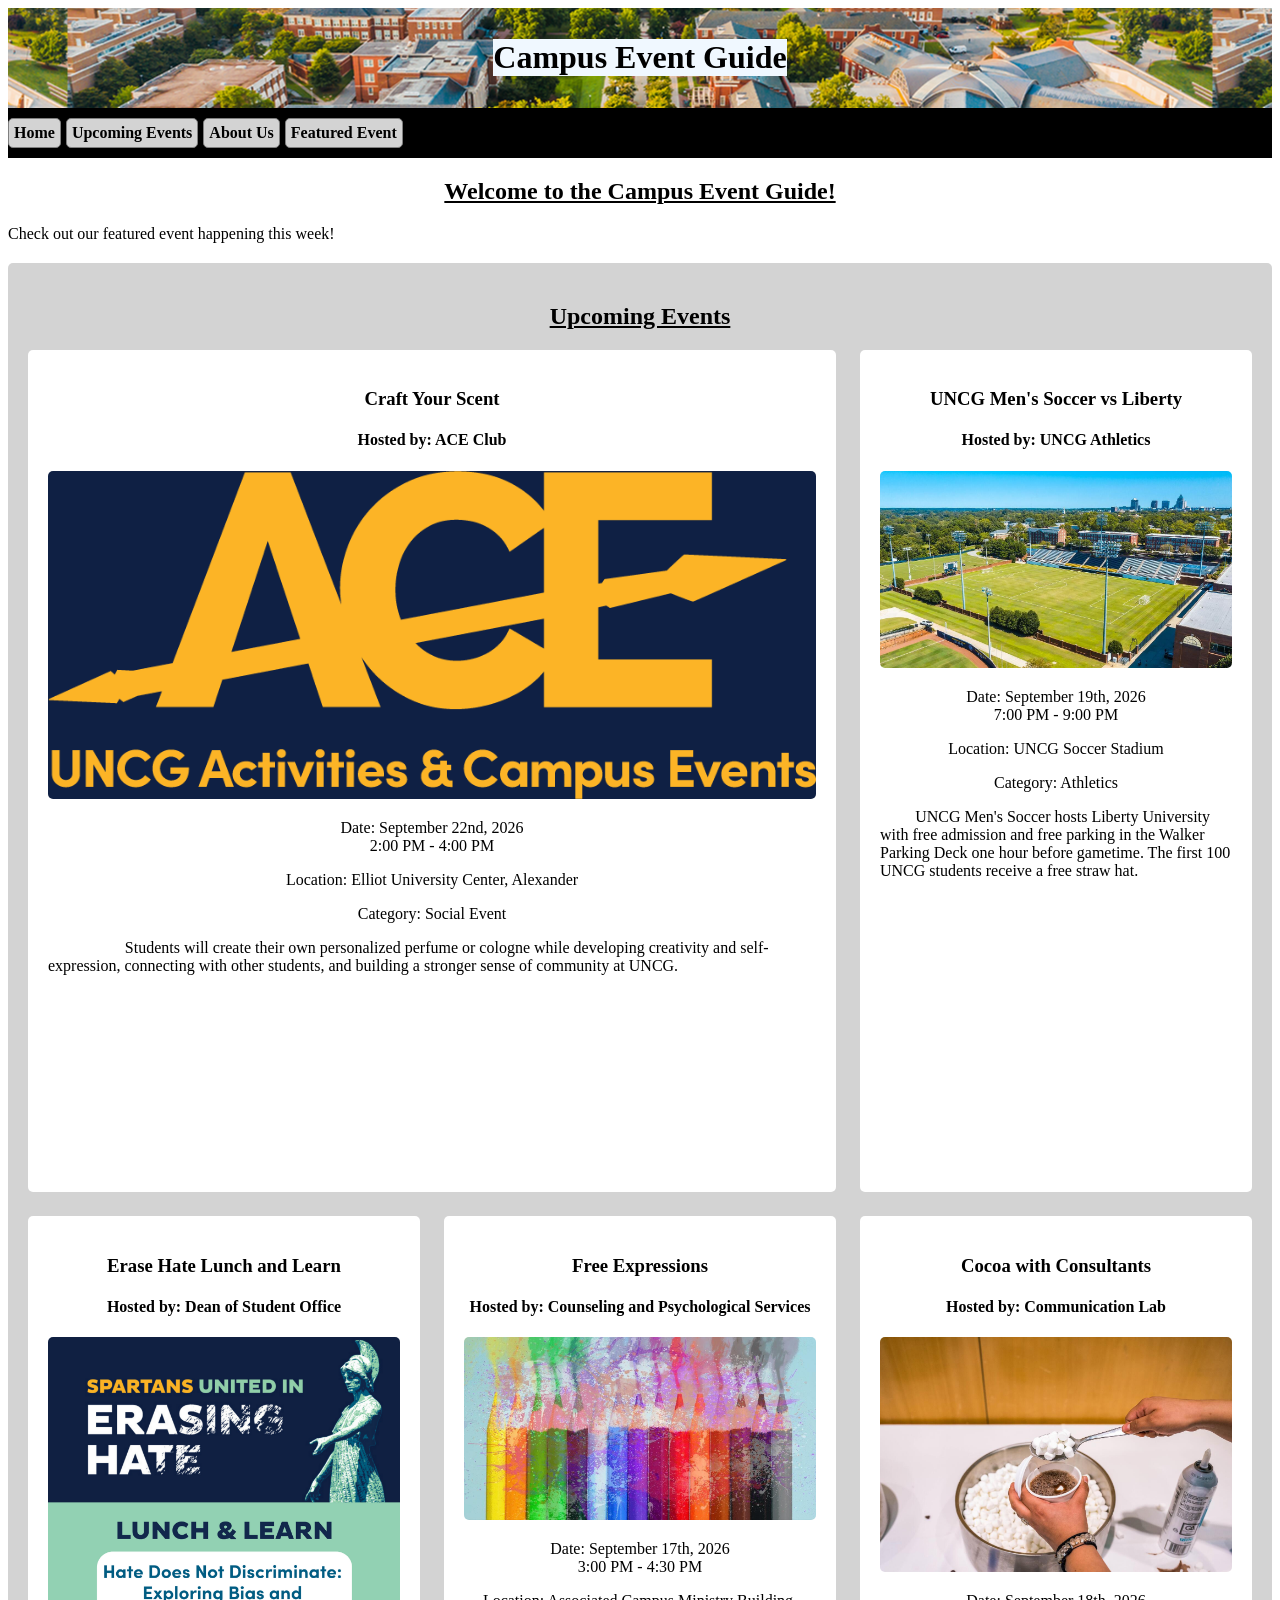
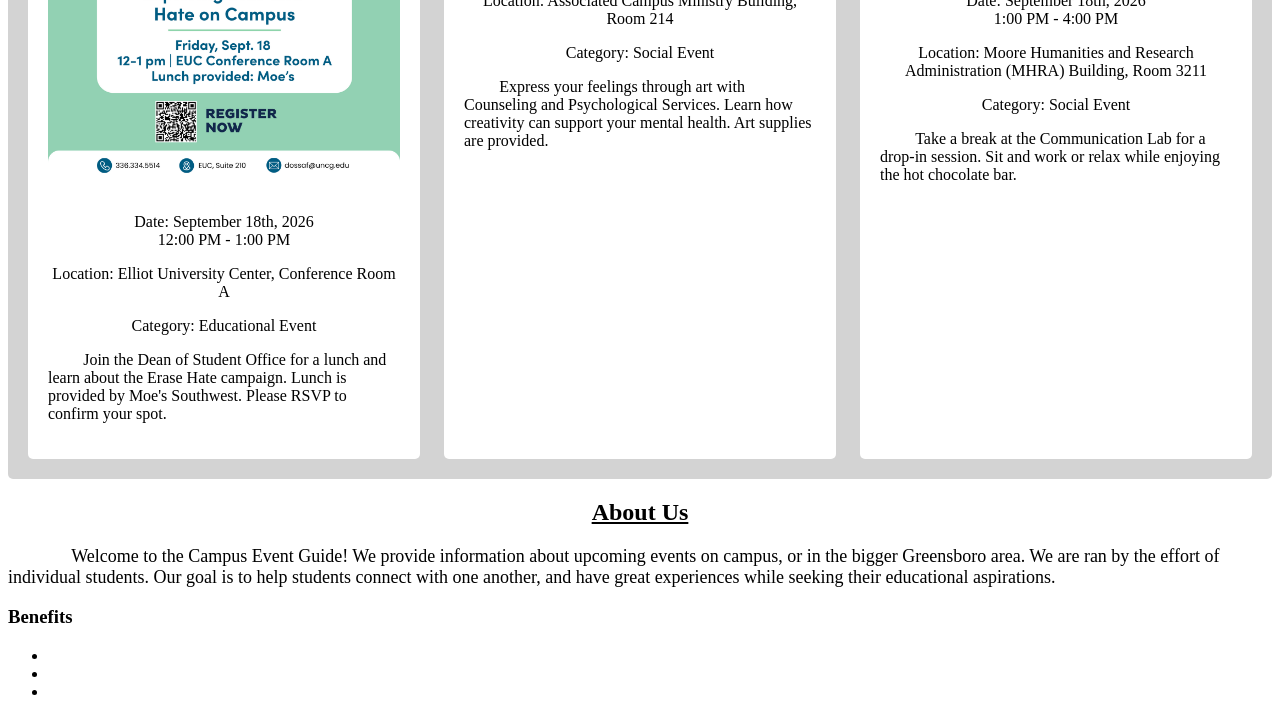
==== index.html @ bd1dc9d8 "added list of benefits" ====
<!DOCTYPE html>
<html>

<head>
    <meta charset="utf-8">
    <title>Home - Campus Event Guide</title>
    <meta name="description" content="">
    <meta name="viewport" content="width=device-width, initial-scale=1">
    <link rel="stylesheet" href="css/styles.css">
</head>

<body>
    <header>
        <div class="banner">
            <h1 id="bannerheader">Campus Event Guide</h1>

        </div>
        <nav>
            <ul class="navbar">
                <li class="nav-item"><a href="index.html">Home</a></li>
                <li class="nav-item"><a href="#upcoming">Upcoming Events</a></li>
                <li class="nav-item"><a href="#about">About Us</a></li>
                <li class="nav-item"><a href="event.html">Featured Event</a></li>
            </ul>
    </header>
    <main>
        <section id="hero">
            <h2>Welcome to the Campus Event Guide!</h2>
            <p>Check out our featured event happening this week!</p>
        </section>
        <section id="upcoming">
            <h2>Upcoming Events</h2>
            <div class="event-cards">
                <article class="event-card" id="event1">
                    <h3>Craft Your Scent</h3>
                    <h4>Hosted by: ACE Club</h4>
                    <img src="images/ace.png" alt="Craft Your Scent Event" class="event-image" />
                    <p>Date: September 22nd, 2026 <br />
                        2:00 PM - 4:00 PM
                    </p>
                    <p>Location: Elliot University Center, Alexander</p>
                    <p>Category: Social Event</p>
                    <p class="card">Students will create their own personalized
                        perfume or cologne while developing creativity
                        and self-expression, connecting with other students,
                        and building a stronger sense of community at UNCG.</p>
                </article>
                <article class="event-card">
                    <h3>UNCG Men's Soccer vs Liberty</h3>
                    <h4>Hosted by: UNCG Athletics</h4>
                    <img src="images/soccer.jpg" alt="UNCG Soccer Stadium" class="event-image" />
                    <p>Date: September 19th, 2026 <br />
                        7:00 PM - 9:00 PM
                    </p>
                    <p>Location: UNCG Soccer Stadium</p>
                    <p>Category: Athletics</p>
                    <p class="card">UNCG Men's Soccer hosts Liberty University with free admission
                        and free parking in the Walker Parking Deck one hour
                        before gametime. The first 100 UNCG students receive a free
                        straw hat. </p>
                </article>
                <article class="event-card">
                    <h3>Erase Hate Lunch and Learn</h3>
                    <h4>Hosted by: Dean of Student Office</h4>
                    <img src="images/hate.png" alt="Erase Hate Lunch and Learn" class="event-image" />
                    <p>Date: September 18th, 2026 <br />
                        12:00 PM - 1:00 PM
                    </p>
                    <p>Location: Elliot University Center, Conference Room A</p>
                    <p>Category: Educational Event</p>
                    <p class="card">Join the Dean of Student Office for a lunch and learn
                        about the Erase Hate campaign. Lunch is provided by
                        Moe's Southwest. Please RSVP to confirm your spot.</p>
                </article>
                <article class="event-card">
                    <h3>Free Expressions</h3>
                    <h4>Hosted by: Counseling and Psychological Services</h4>
                    <img src="images/paint.jpg" alt="Colorful paintbrushes and paint splashes" class="event-image" />
                    <p>Date: September 17th, 2026 <br />
                        3:00 PM - 4:30 PM
                    </p>
                    <p>Location: Associated Campus Ministry Building, Room 214</p>
                    <p>Category: Social Event</p>
                    <p class="card">Express your feelings through art with Counseling and
                        Psychological Services. Learn how creativity can support
                        your mental health. Art supplies are provided.</p>
                </article>
                <article class="event-card">
                    <h3>Cocoa with Consultants</h3>
                    <h4>Hosted by: Communication Lab</h4>
                    <img src="images/cocoa.jpg" alt="Adding marshmallows to a cup of hot cocoa" class="event-image" />
                    <p>Date: September 18th, 2026 <br />
                        1:00 PM - 4:00 PM
                    </p>
                    <p>Location: Moore Humanities and Research Administration (MHRA) Building, Room 3211</p>
                    <p>Category: Social Event</p>
                    <p class="card">Take a break at the Communication Lab for a drop-in
                        session. Sit and work or relax while enjoying
                        the hot chocolate bar.</p>
                </article>
            </div>
        </section>
        <section id="about">
            <h2>About Us</h2>
            <p class="about">Welcome to the Campus Event Guide! We provide information about
                upcoming events on campus, or in the bigger Greensboro area. We are ran by
                the effort of individual students. Our goal is to help students connect
                with one another, and have great experiences while seeking their educational
                aspirations.</p>
            <h3>Benefits</h3>
            <ul>
                <li></li>
                <li></li>
                <li></li>

            </ul>
        </section>
    </main>
</body>

</html>
---- css/styles.css ----
header{
    position: sticky;
    top: 0;
}
nav{
    background-color: black;
    height: 50px;
    margin: 0;
   

}
h2{
    text-align: center;
    text-decoration-line: underline;
    
}
.navbar{
    display: flex;
    list-style-type: none;
    gap: 5px;
    margin: 0;
    padding: 0;
    height: 100%;
    align-items: center;
    
}
.nav-item a{
    text-decoration: none;
    color: black;
    font-weight: bold;
    background-color: lightgray;
    border-radius: 5px;
    border: 1px solid gray;
    padding: 5px;
    display: inline-block;
    
}

#upcoming{
    background-color: lightgray;
    padding: 20px;
    margin: 20px 0;
    border-radius: 5px;
    height: auto;
}
.event-cards {
    display: grid;
    gap: 1.5rem;
    grid-template-rows: 1fr 1fr;
    grid-template-columns: repeat(3, 1fr);
}

.event-card {
    background-color: white;
    border-radius: 5px;
    padding: 20px;
    text-align: center;
}

#event1{
    grid-column: span 2;
}

.event-image {
    width: 100%;
    height: auto;
    border-radius: 5px;
}
.banner {
    display: flex;
    align-items: center;
    justify-content: center;
    background-color: lightgray;
    padding: 10px;
    background-image: url("../images/uncg.jpg");
    background-position: center;
}
#bannerheader{
    background-color: aliceblue;
    
}
.about{
    text-indent: 5%;
    font-size: 18px;

}

.card{
    text-align: left;
    text-indent: 10%;
}
html{
    scroll-behavior: smooth;
}
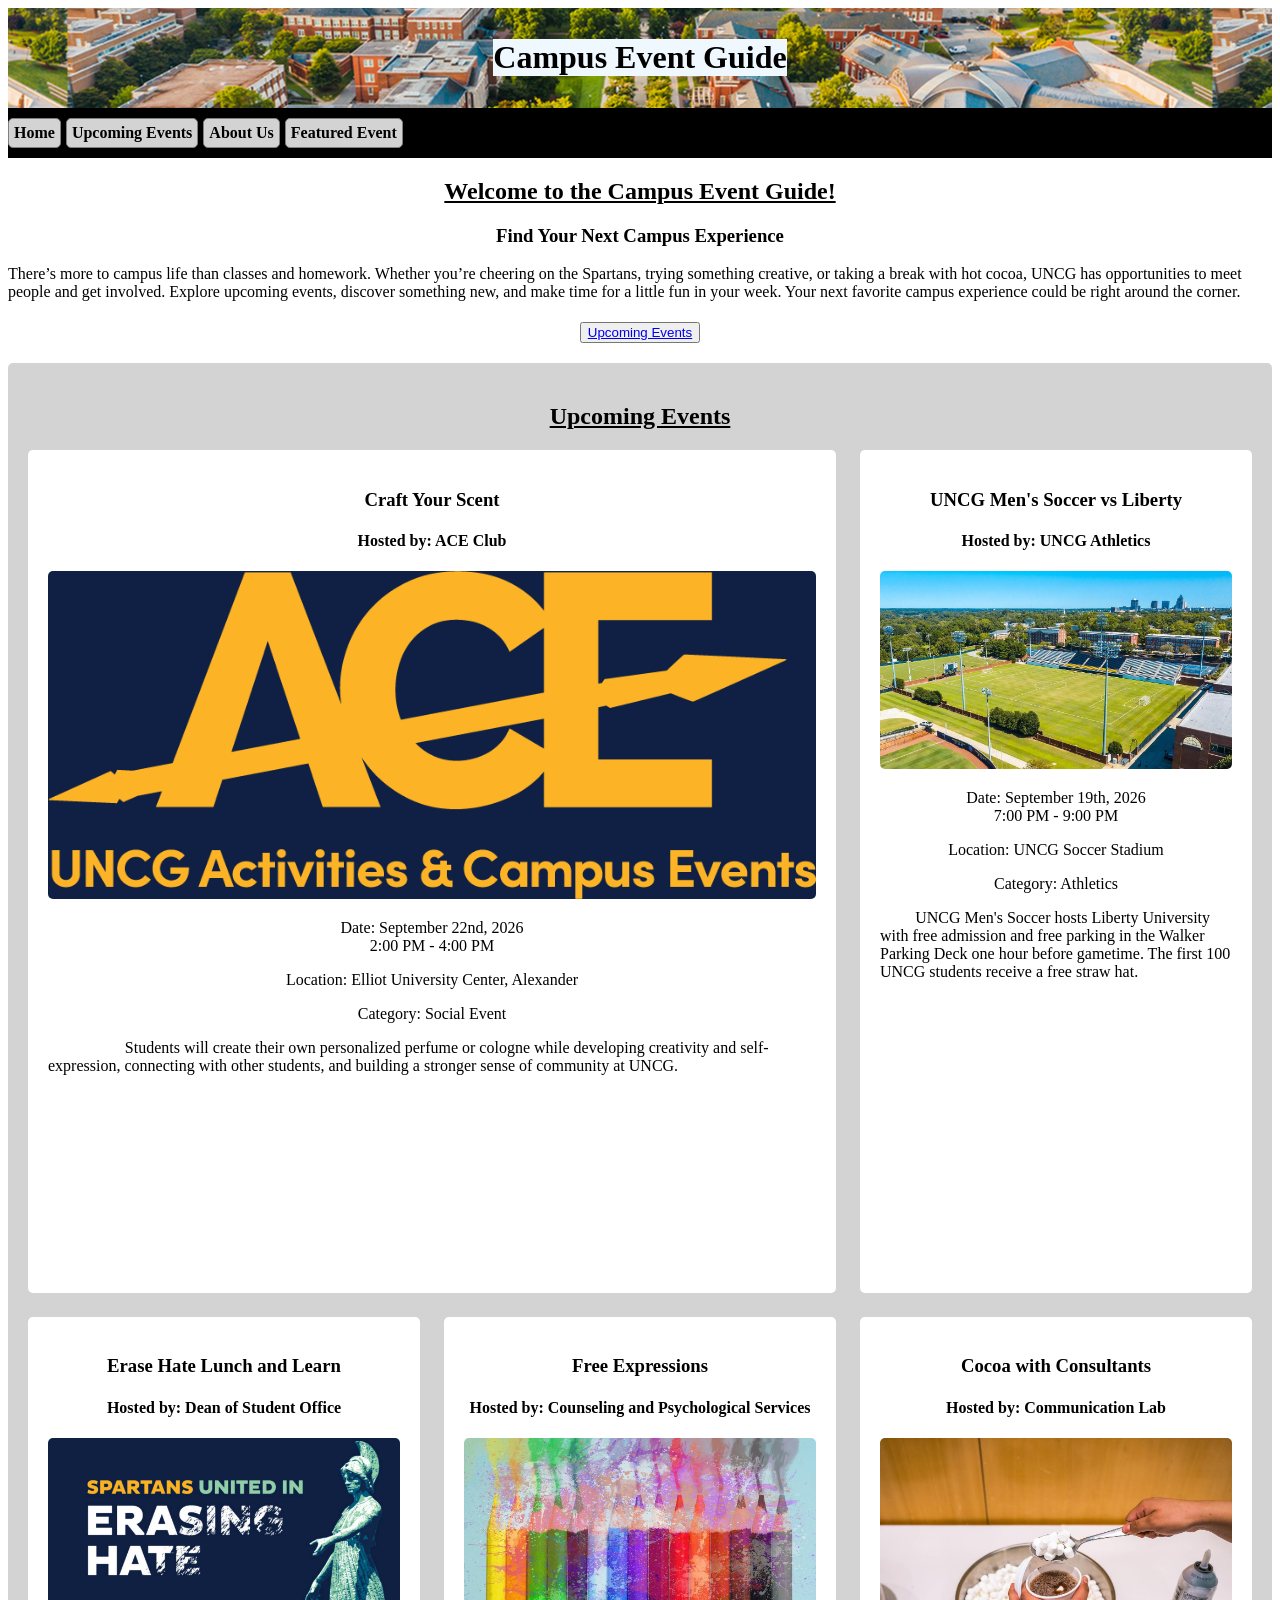
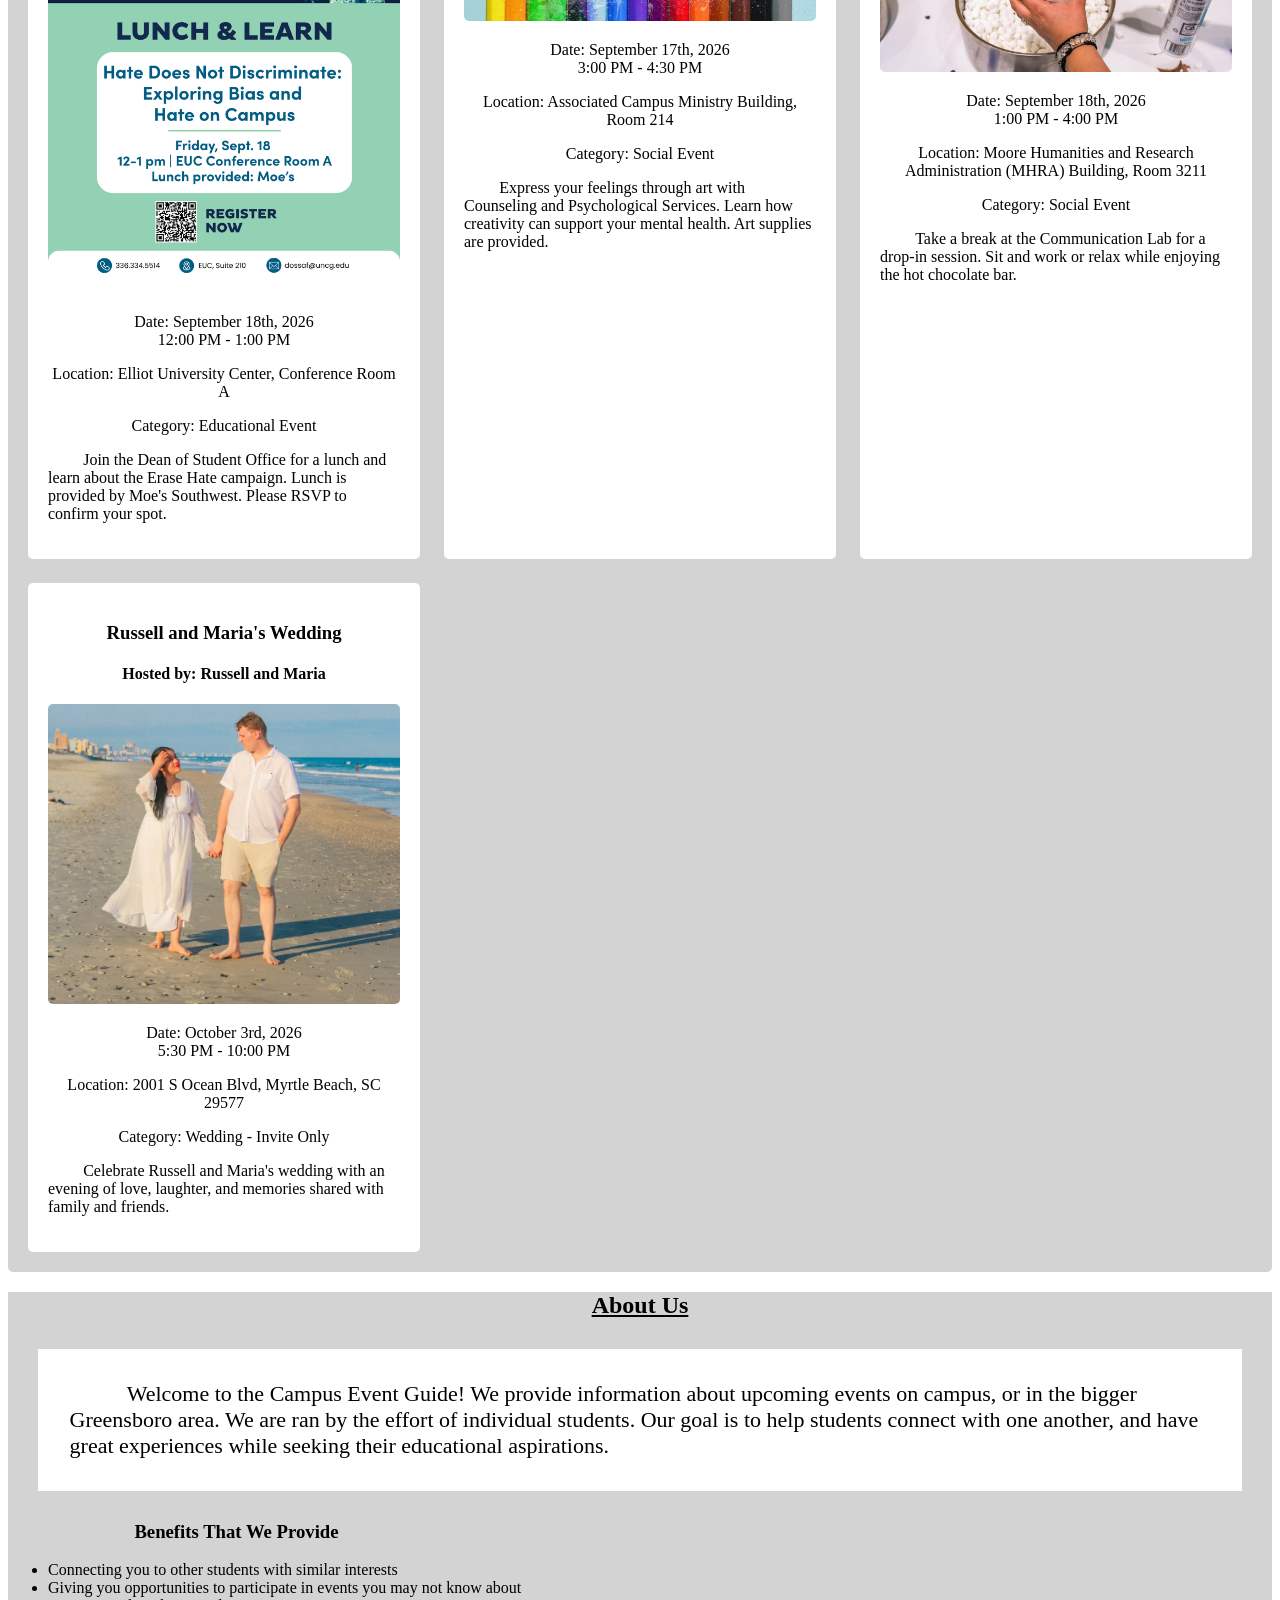
==== commit 02c72c83: "finished about section and added my wedding as fun personal event" ====
--- a/index.html
+++ b/index.html
@@ -26,7 +26,18 @@
     <main>
         <section id="hero">
             <h2>Welcome to the Campus Event Guide!</h2>
-            <p>Check out our featured event happening this week!</p>
+            <h3>Find Your Next Campus Experience</h3>
+            <p>
+
+
+                There’s more to campus life than classes and homework. Whether you’re cheering on the Spartans, trying
+                something creative, or taking a break with hot cocoa, UNCG has opportunities to meet people and get
+                involved.
+
+                Explore upcoming events, discover something new, and make time for a little fun in your week. Your next
+                favorite campus experience could be right around the corner.
+            </p>
+            <h3><button><a href="#upcoming">Upcoming Events</a></button></h3>
         </section>
         <section id="upcoming">
             <h2>Upcoming Events</h2>
@@ -98,6 +109,19 @@
                         session. Sit and work or relax while enjoying
                         the hot chocolate bar.</p>
                 </article>
+                <article class="event-card">
+                    <h3>Russell and Maria's Wedding</h3>
+                    <h4>Hosted by: Russell and Maria</h4>
+                    <img src="images/wedding.webp" alt="Russell and Maria's wedding" class="event-image" id="wedding" />
+                    <p>Date: October 3rd, 2026 <br />
+                        5:30 PM - 10:00 PM
+                    </p>
+                    <p>Location: 2001 S Ocean Blvd, Myrtle Beach, SC 29577</p>
+                    <p>Category: Wedding - Invite Only</p>
+                    <p class="card">Celebrate Russell and Maria's wedding with an evening
+                        of love, laughter, and memories shared with family
+                        and friends.</p>
+                </article>
             </div>
         </section>
         <section id="about">
@@ -107,11 +131,11 @@
                 the effort of individual students. Our goal is to help students connect
                 with one another, and have great experiences while seeking their educational
                 aspirations.</p>
-            <h3>Benefits</h3>
+            <h3 class="benefits">Benefits That We Provide</h3>
             <ul>
-                <li></li>
-                <li></li>
-                <li></li>
+                <li class="benefits">Connecting you to other students with similar interests</li>
+                <li class="benefits">Giving you opportunities to participate in events you may not know about</li>
+                <li class="benefits">Extracurricular educational opportunities</li>
 
             </ul>
         </section>
--- a/css/styles.css
+++ b/css/styles.css
@@ -79,9 +79,16 @@
     background-color: aliceblue;
     
 }
+
+#about{
+    background-color: lightgrey;
+}
 .about{
     text-indent: 5%;
-    font-size: 18px;
+    font-size: 22px;
+    margin: 30px;
+    background-color: white;
+    padding: 2.5%;
 
 }
 
@@ -91,4 +98,26 @@
 }
 html{
     scroll-behavior: smooth;
+}
+
+.benefits{
+    text-align: justify;
+    text-indent: 10%;
+    
+}
+
+li.benefits{
+    text-align:justify;
+    text-indent: 0%;
+}
+
+h3 {
+    text-align: center;
+}
+
+#wedding {
+     width: 100%;
+    height: 300px;
+    object-fit: cover;
+    object-position: bottom;
 }
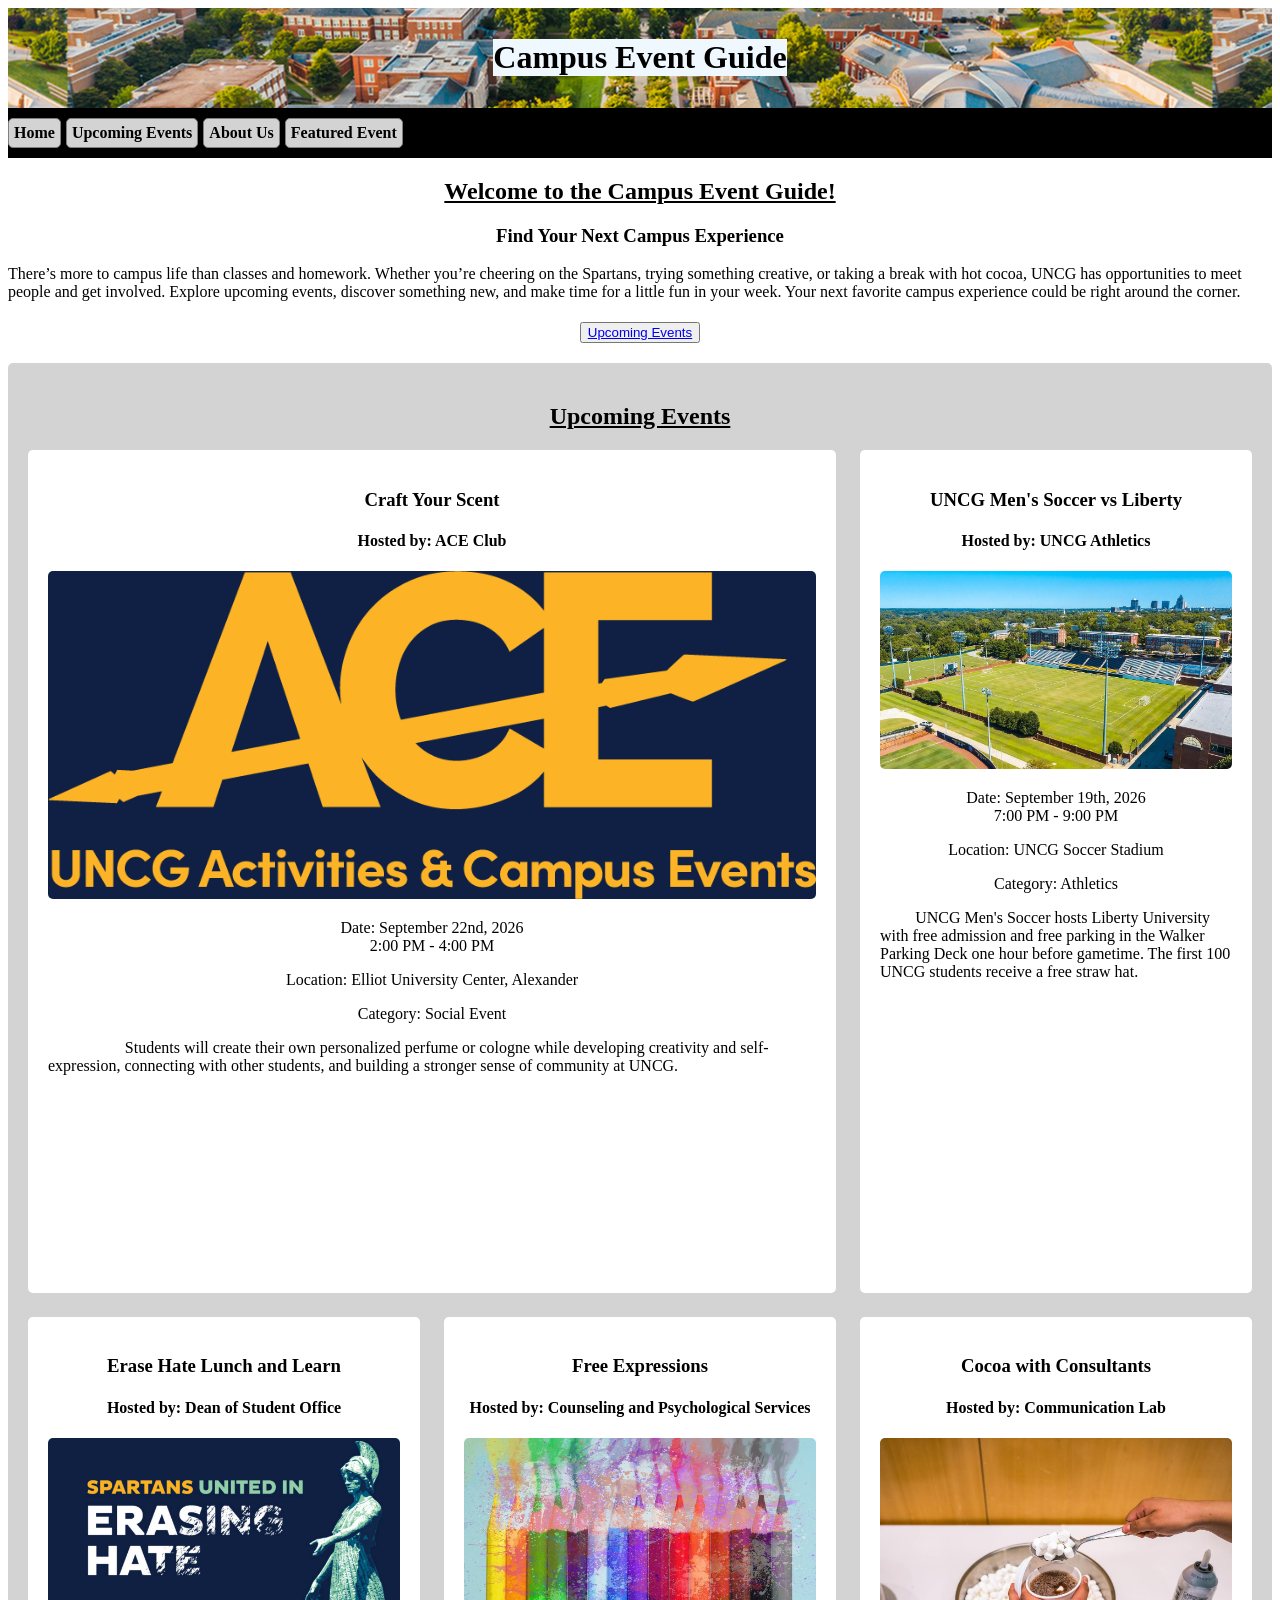
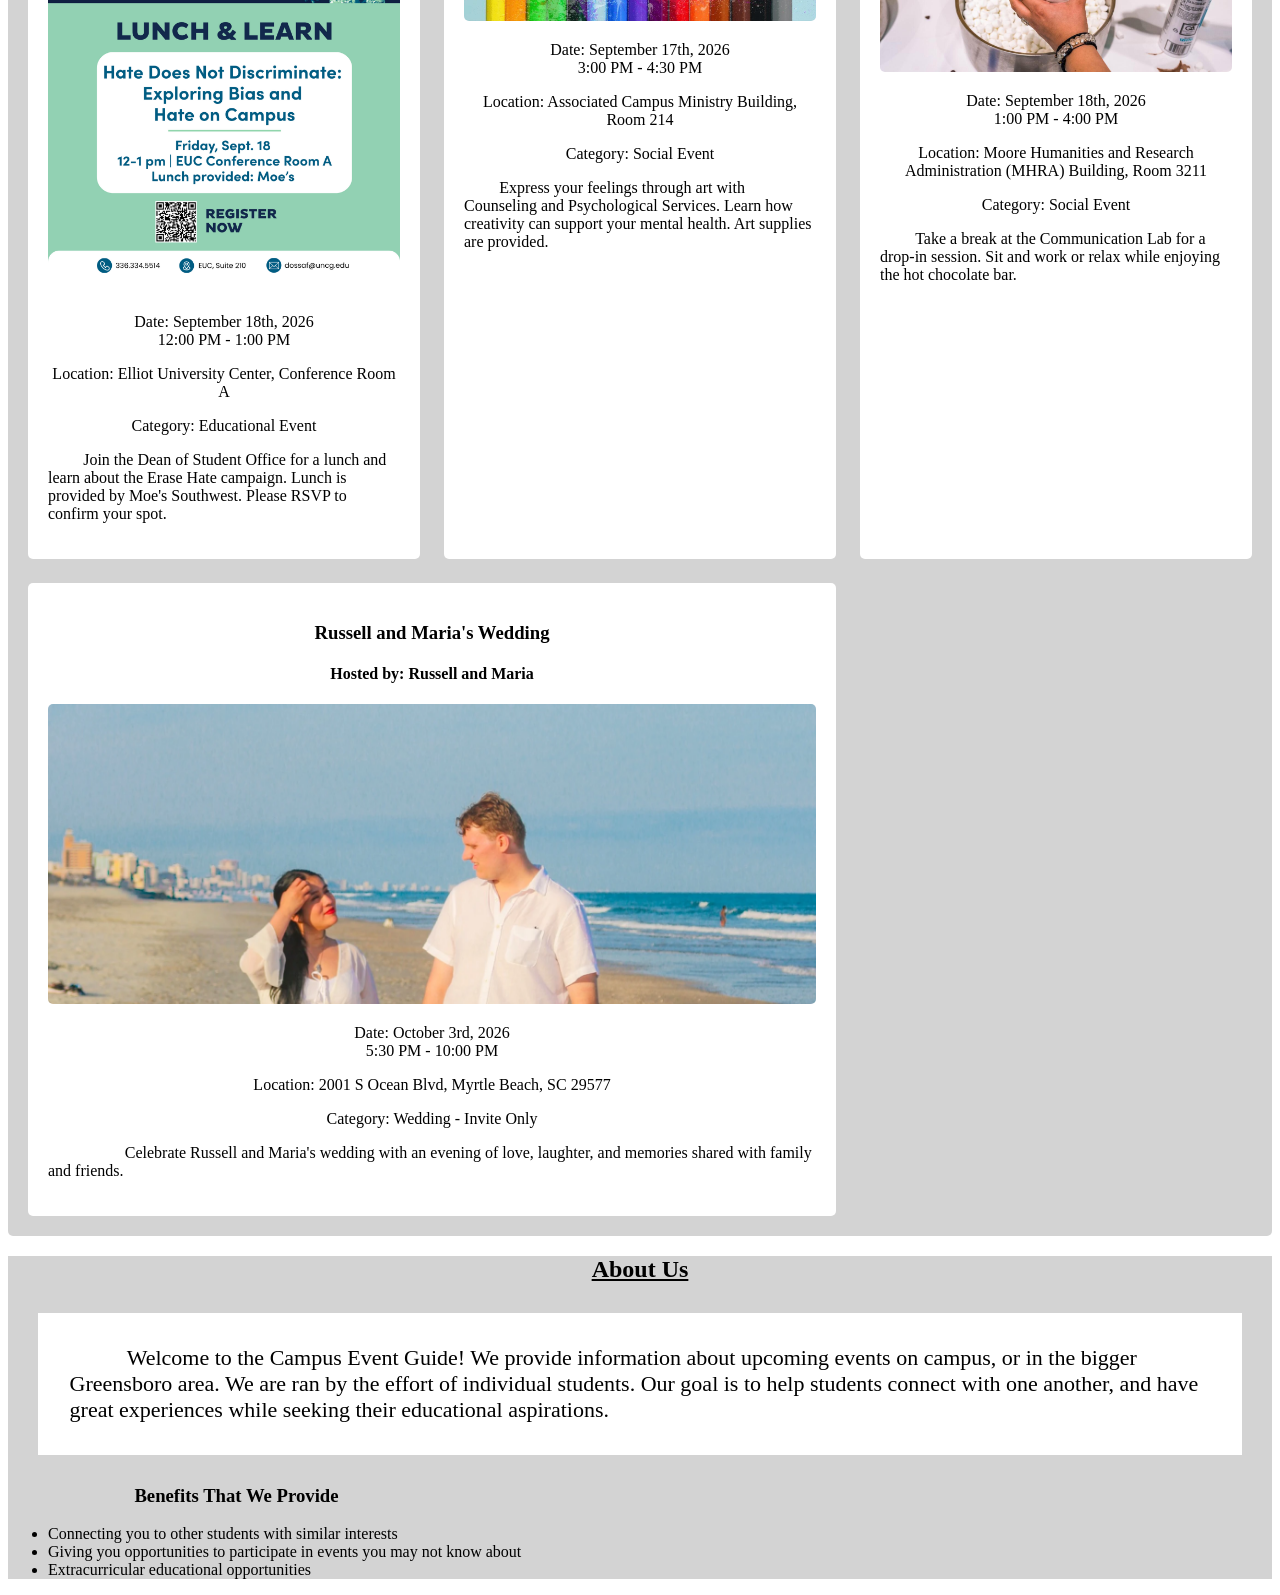
==== commit 6bd2abc5: "added media query to css" ====
--- a/index.html
+++ b/index.html
@@ -109,7 +109,7 @@
                         session. Sit and work or relax while enjoying
                         the hot chocolate bar.</p>
                 </article>
-                <article class="event-card">
+                <article class="event-card" id="wedding-event">
                     <h3>Russell and Maria's Wedding</h3>
                     <h4>Hosted by: Russell and Maria</h4>
                     <img src="images/wedding.webp" alt="Russell and Maria's wedding" class="event-image" id="wedding" />
--- a/css/styles.css
+++ b/css/styles.css
@@ -119,5 +119,22 @@
      width: 100%;
     height: 300px;
     object-fit: cover;
-    object-position: bottom;
+    object-position: center;
+}
+
+#wedding-event{
+    grid-column: span 2;
+}
+
+@media (max-width: 600px) {
+
+    
+    .event-cards {
+        grid-template-columns: 1fr;
+    }
+/*I could not figure out why it wouldn't work for a while. I had to reset these two :D*/
+    #event1,
+    #wedding-event {
+        grid-column: auto;
+    }
 }
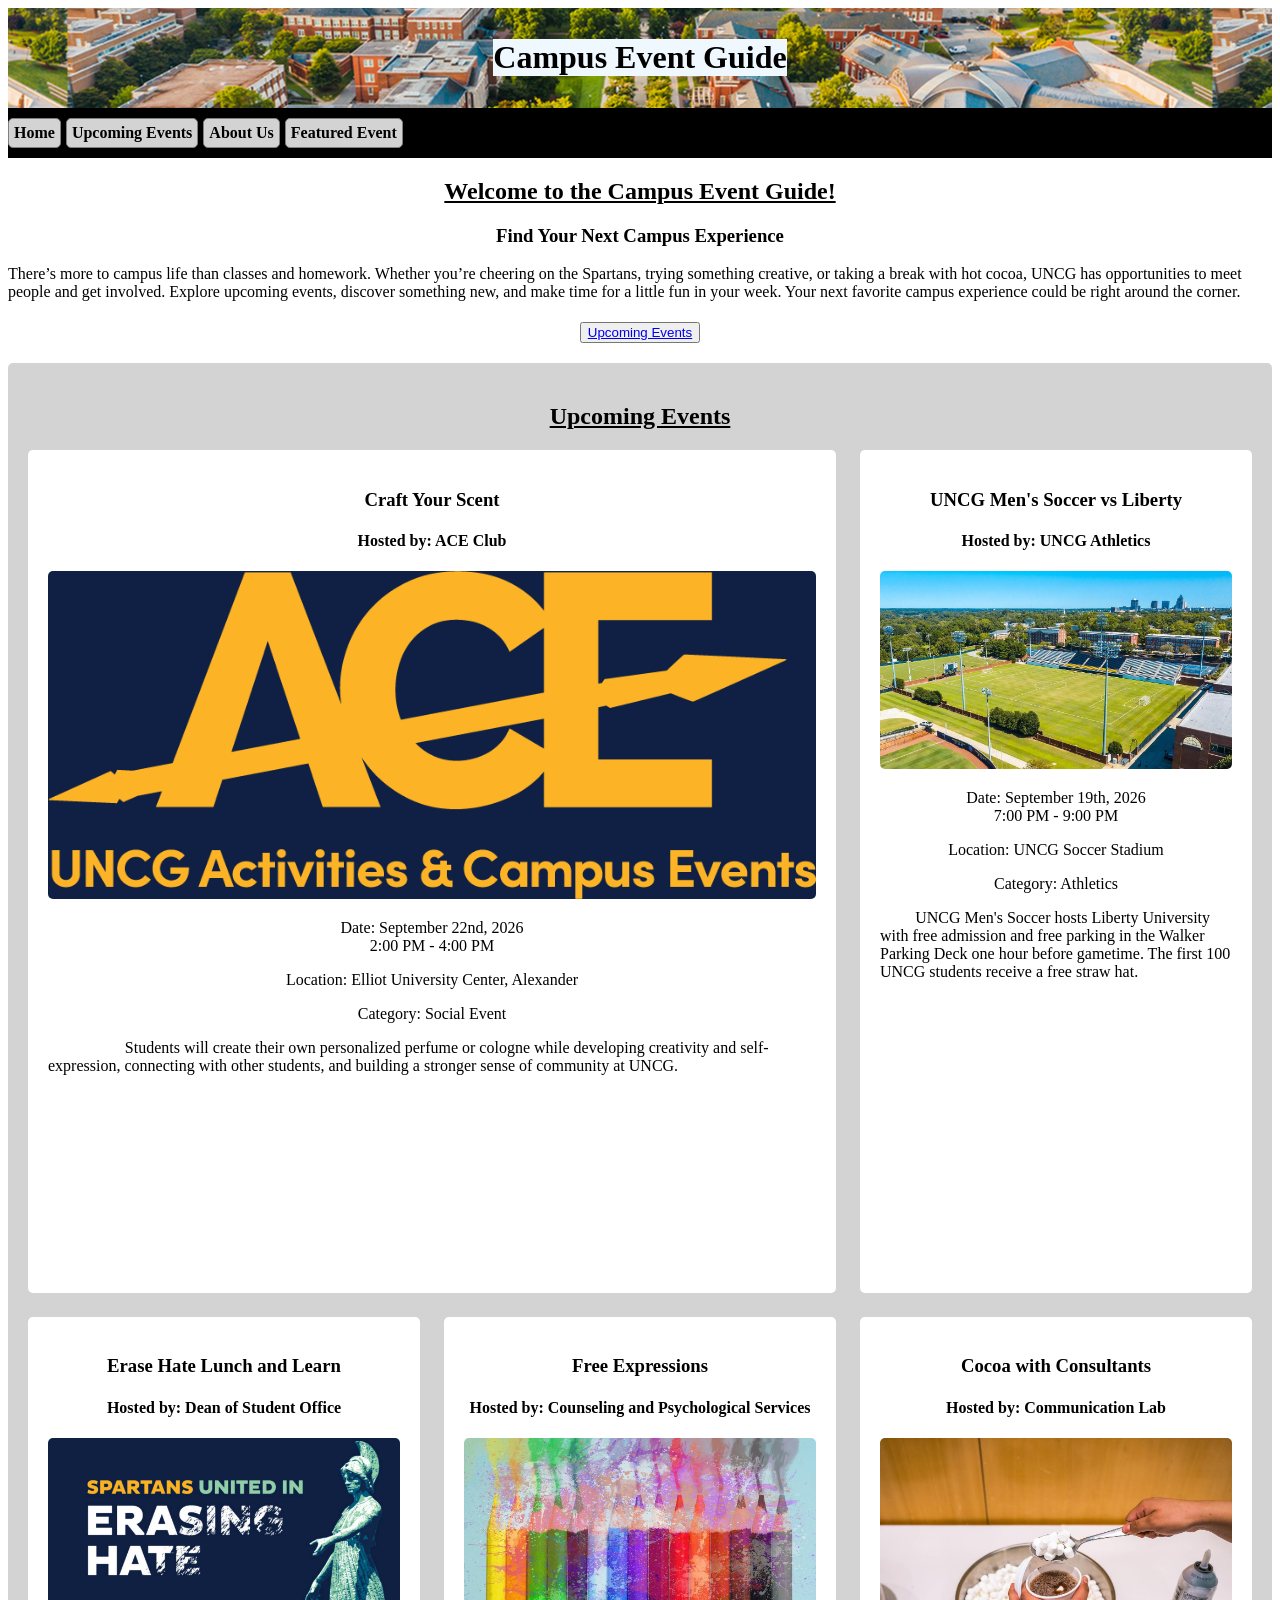
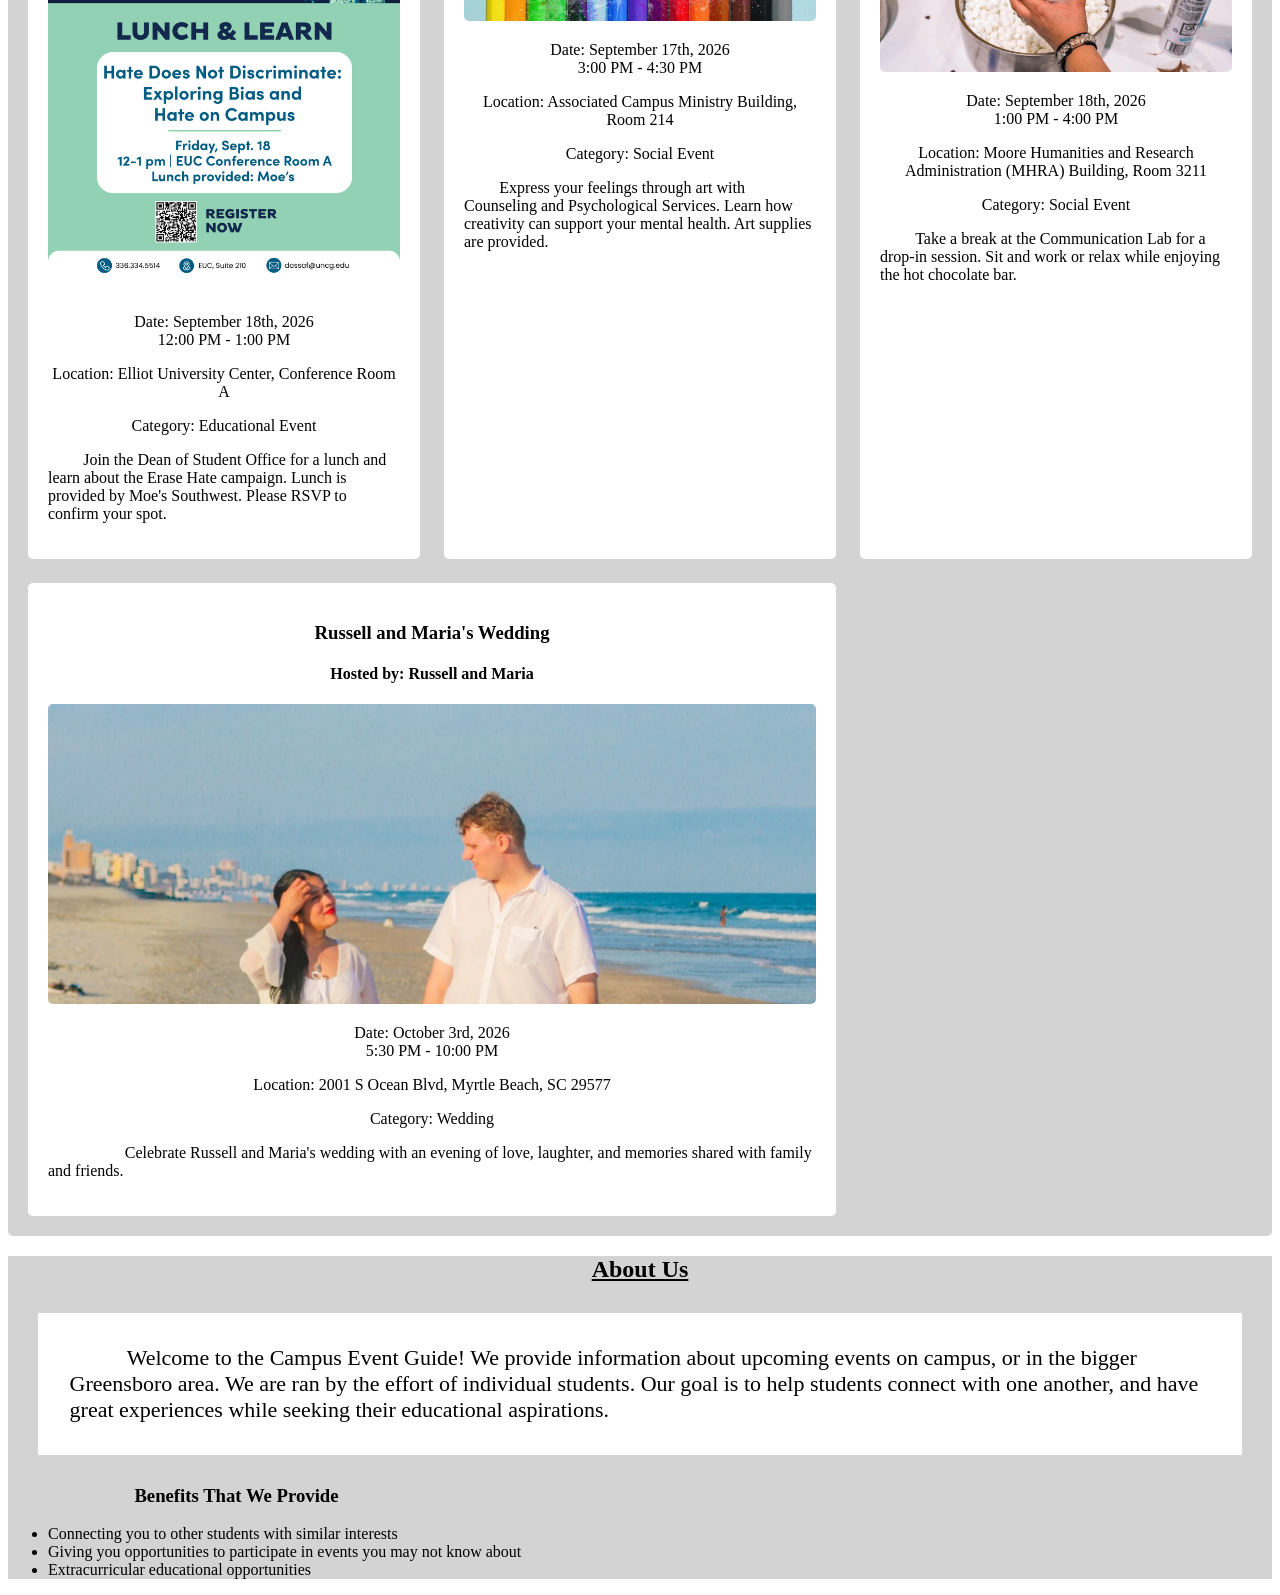
==== commit 542b5f82: "made my wedding the event, and made main / sidebar" ====
--- a/index.html
+++ b/index.html
@@ -70,7 +70,7 @@
                         before gametime. The first 100 UNCG students receive a free
                         straw hat. </p>
                 </article>
-                <article class="event-card">
+                <article class="event-card" id="event3">
                     <h3>Erase Hate Lunch and Learn</h3>
                     <h4>Hosted by: Dean of Student Office</h4>
                     <img src="images/hate.png" alt="Erase Hate Lunch and Learn" class="event-image" />
@@ -96,7 +96,7 @@
                         Psychological Services. Learn how creativity can support
                         your mental health. Art supplies are provided.</p>
                 </article>
-                <article class="event-card">
+                <article class="event-card" id="event2">
                     <h3>Cocoa with Consultants</h3>
                     <h4>Hosted by: Communication Lab</h4>
                     <img src="images/cocoa.jpg" alt="Adding marshmallows to a cup of hot cocoa" class="event-image" />
@@ -117,7 +117,7 @@
                         5:30 PM - 10:00 PM
                     </p>
                     <p>Location: 2001 S Ocean Blvd, Myrtle Beach, SC 29577</p>
-                    <p>Category: Wedding - Invite Only</p>
+                    <p>Category: Wedding</p>
                     <p class="card">Celebrate Russell and Maria's wedding with an evening
                         of love, laughter, and memories shared with family
                         and friends.</p>
--- a/css/styles.css
+++ b/css/styles.css
@@ -126,6 +126,51 @@
     grid-column: span 2;
 }
 
+.event-layout {
+    display: grid;
+    gap: 1.5rem;
+    grid-template-columns: repeat(3, 1fr);
+}
+
+.event-layout-card {
+    background-color: white;
+    border-radius: 5px;
+    padding: 20px;
+    text-align: center;
+}
+
+#main-card{
+    grid-column: span 2;
+}
+#bigwedding{
+    height: 800px;
+    width: auto;
+    display: block;
+    margin: 0 auto;
+}
+
+.event-details{
+    text-align: center;
+    font-size: 20px;
+}
+
+#Schedule{
+    list-style-type: none;
+}
+
+#compact-events{
+    display: flex;
+    background-color: lightgrey;
+    justify-content: space-around;
+    padding: 1%;
+}
+
+.related-card{
+    background-color: white;
+    border-radius: 5px;
+    padding: 20px;
+    text-align: center;
+}
 @media (max-width: 600px) {
 
     
@@ -137,4 +182,11 @@
     #wedding-event {
         grid-column: auto;
     }
+/*funnily enough, this exact setup solves the making sidebar going under main column problem*/
+    .event-layout{
+        grid-template-columns: 1fr;
+    }
+    #main-card{
+        grid-column: auto;
+    }
 }
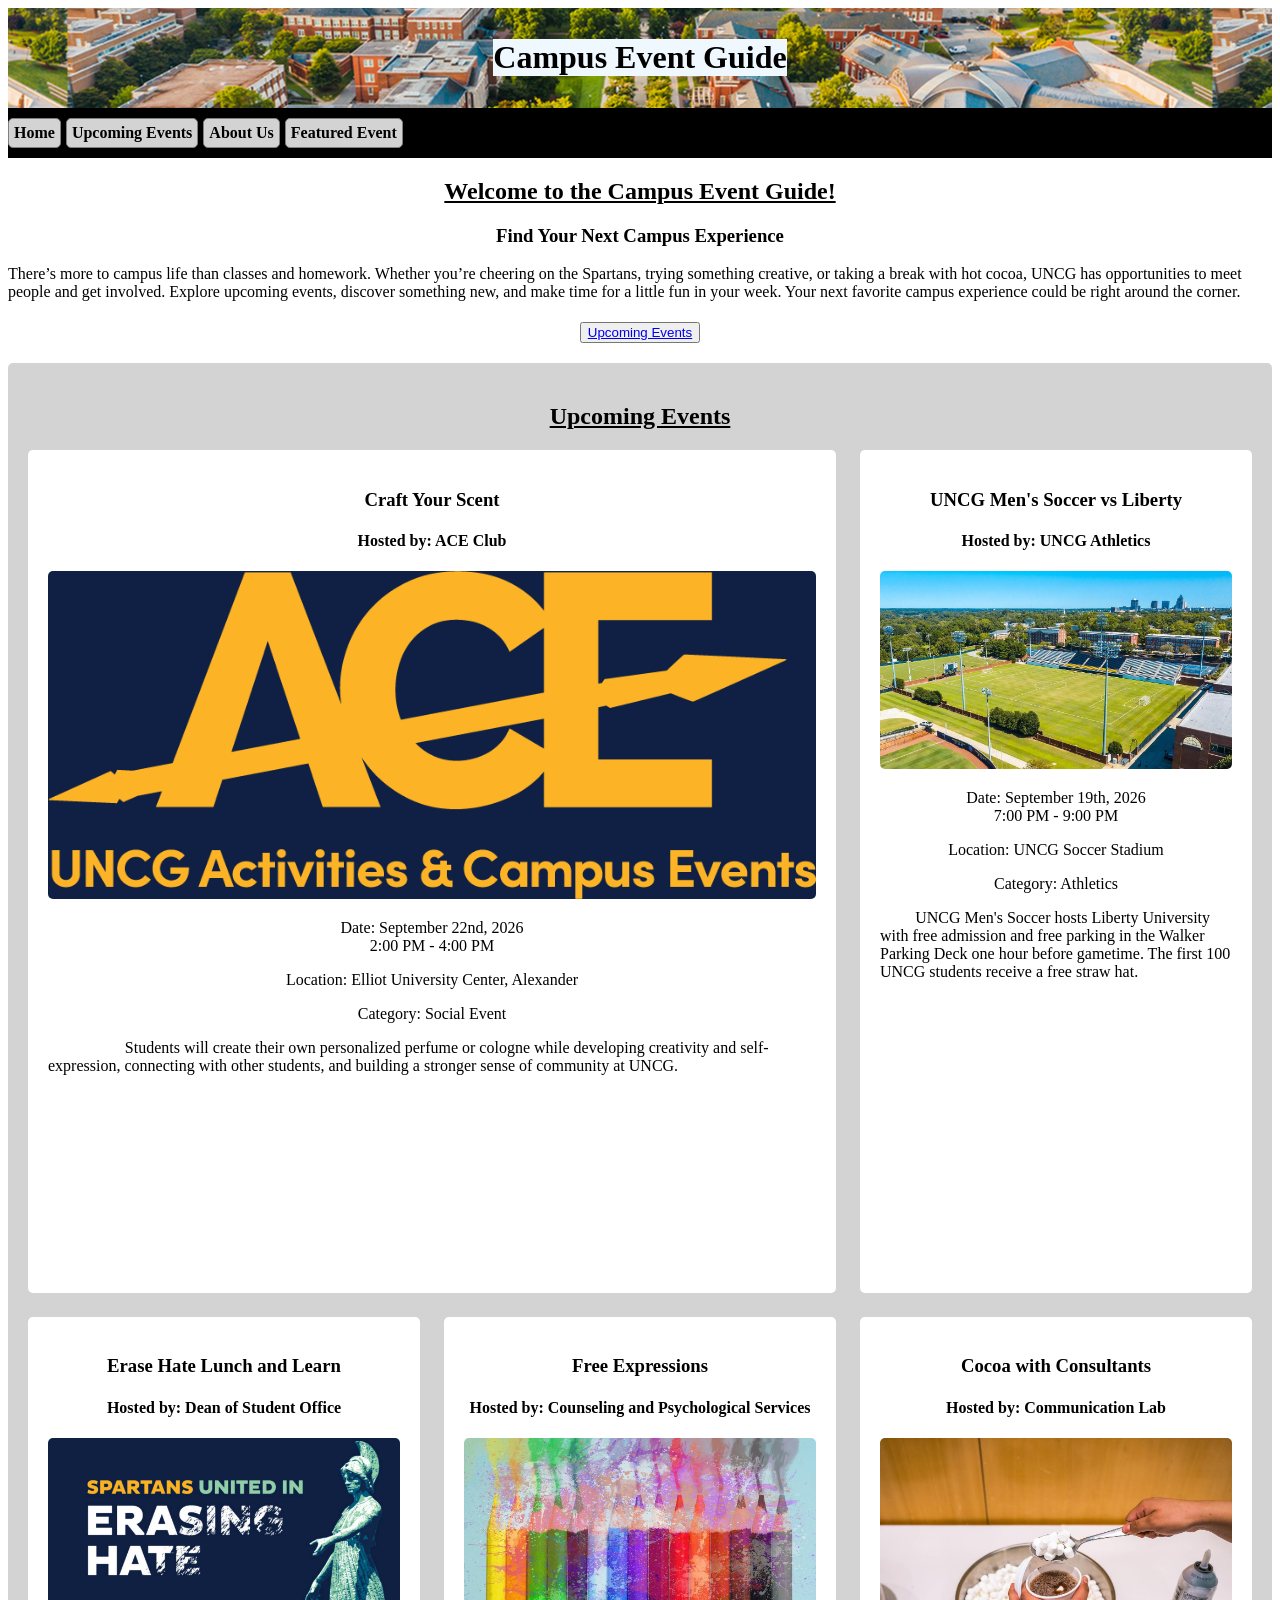
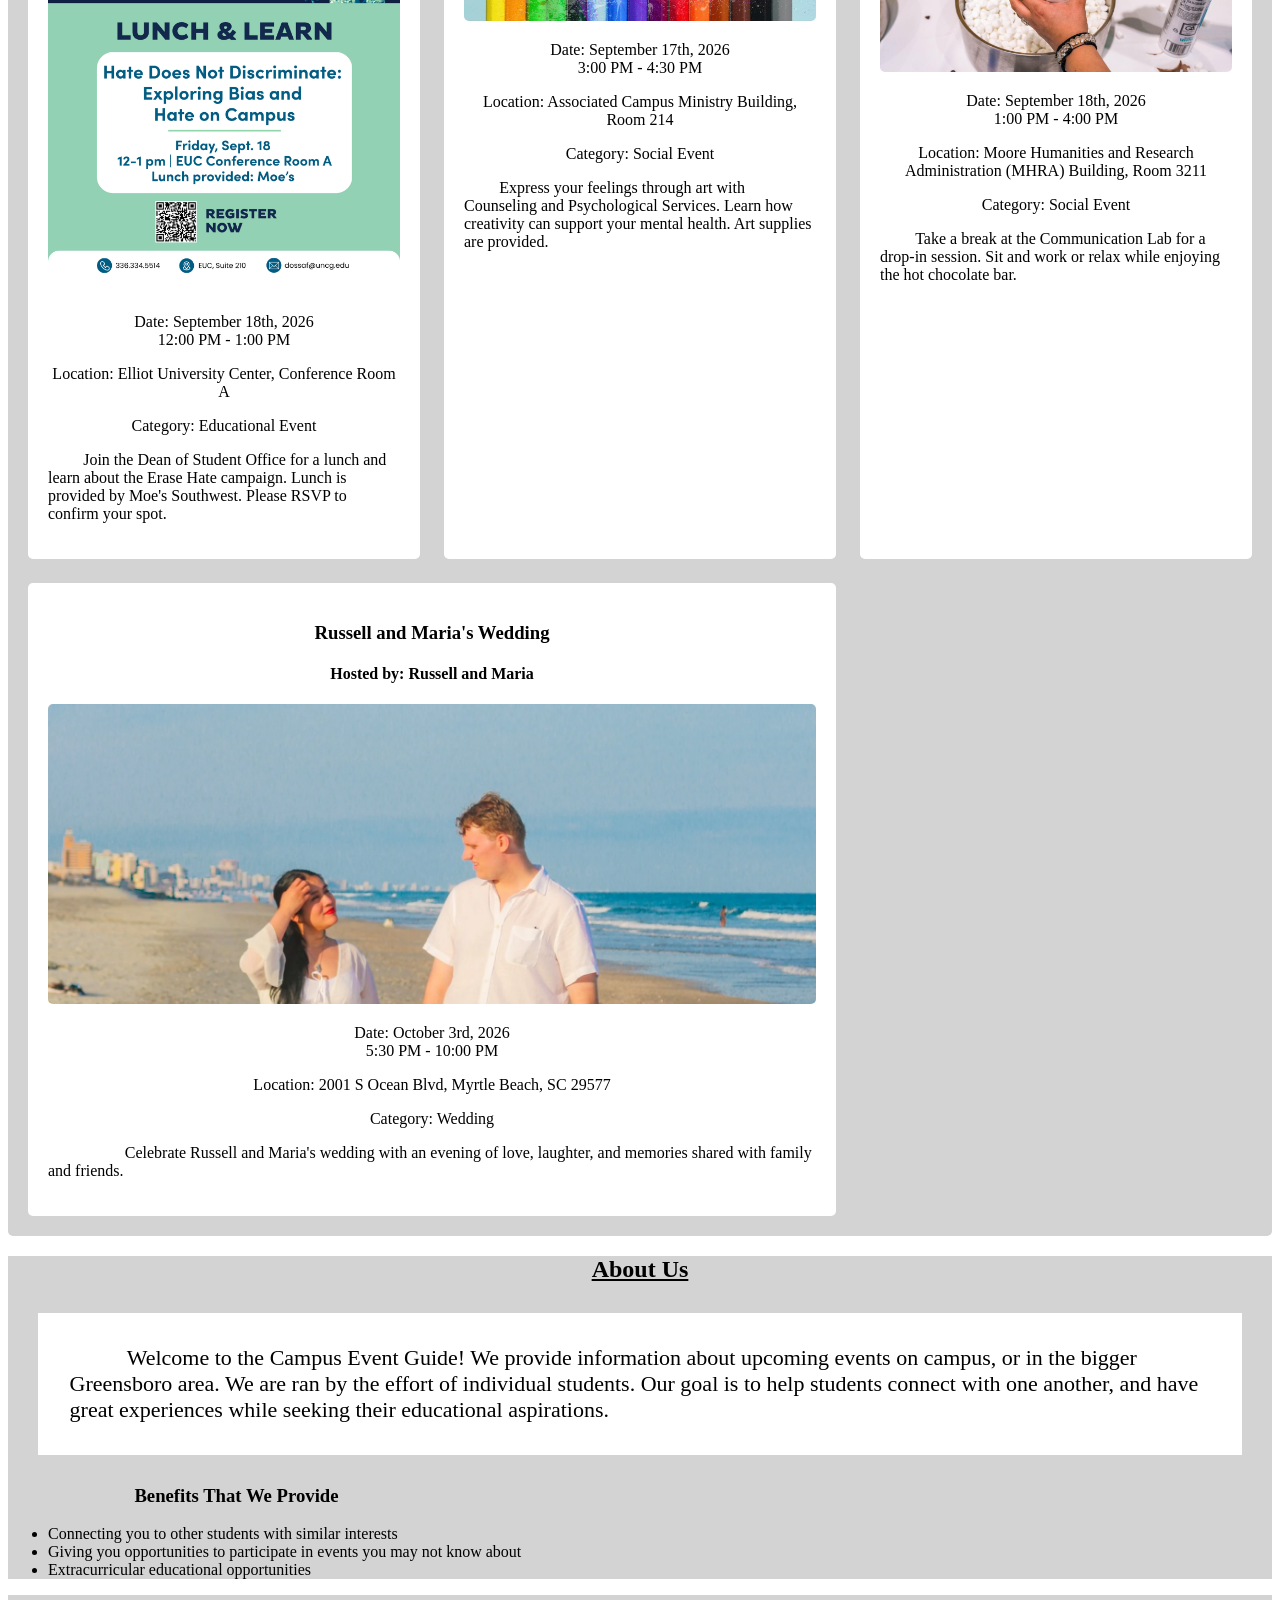
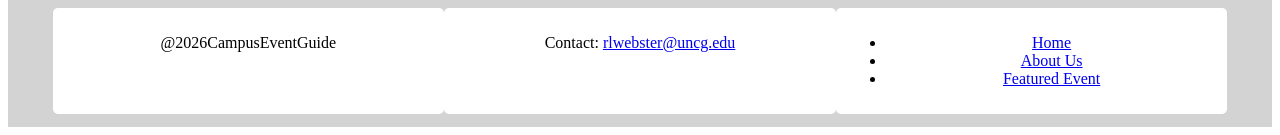
==== commit ac4bab27: "created footer flexbox for both pages" ====
--- a/index.html
+++ b/index.html
@@ -140,6 +140,24 @@
             </ul>
         </section>
     </main>
+    <footer>
+        <div class="footer-item">
+            <p>@2026CampusEventGuide</p>
+        </div>
+        <div class="footer-item">
+            <p>
+                Contact:
+                <a href="mailto:rlwebster@uncg.edu">rlwebster@uncg.edu</a>
+            </p>
+        </div>
+        <div class="footer-item">
+            <ul class="footer-links">
+                <li><a href="index.html">Home</a></li>
+                <li><a href="index.html#about">About Us</a></li>
+                <li><a href="event.html">Featured Event</a></li>
+            </ul>
+        </div>
+        </footer>
 </body>
 
 </html>
--- a/css/styles.css
+++ b/css/styles.css
@@ -160,6 +160,8 @@
 
 #compact-events{
     display: flex;
+    flex-wrap: wrap;
+    gap: 1rem;
     background-color: lightgrey;
     justify-content: space-around;
     padding: 1%;
@@ -170,6 +172,21 @@
     border-radius: 5px;
     padding: 20px;
     text-align: center;
+}
+footer{
+    display: flex;
+    flex-wrap: wrap;
+    background-color: lightgrey;
+    padding: 1%;
+     justify-content: center;
+}
+.footer-item{
+    background-color: white;
+    border-radius: 5px;
+    padding: 10px;
+    text-align: center;
+    width: 30%;
+   
 }
 @media (max-width: 600px) {
 
